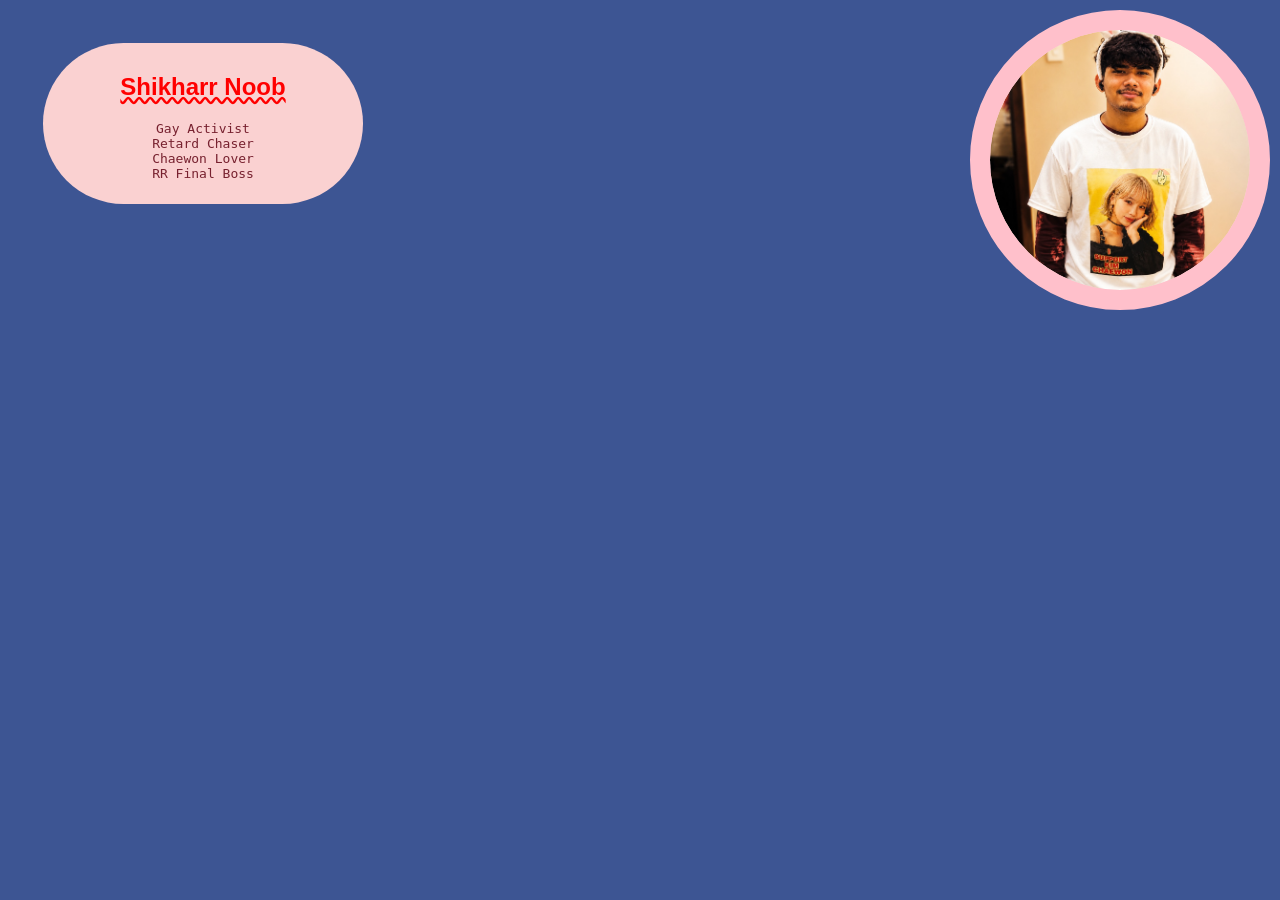
==== hi.html @ 5f8354a8 "Commit 1" ====
<!DOCTYPE html>
<html lang="en">

<head>
    <meta charset="UTF-8">
    <meta name="viewport" content="width=device-width, initial-scale=1.0">
    <title>Shikharr</title>
    <link rel="stylesheet" href="style.css">
</head>

<body>
    <div>
        <h2 id="hd">Shikharr Noob </h2>
        <p id="prop"> Gay Activist<br>
            Retard Chaser<br>
            Chaewon Lover<br>
            RR Final Boss<br>
        </p>
    </div>
    <span id="shik">
        <img src="shik1.jpeg" alt="Shikharr" class="profile-img default-img">
        <img src="shik2.png" alt="Shikharr" class="profile-img hover-img">
    </span>
    <script>
        const shik = document.getElementById('shik');
        const audio = new Audio('website_song_short_40s.mp3');
        
        shik.addEventListener('mouseenter', () => {
            audio.currentTime = 0;
            audio.play().catch(error => {
                console.log('Audio playback prevented until user interacts with the document first:', error);
            });
        });
        
        shik.addEventListener('mouseleave', () => {
            audio.pause();
        });
    </script>
</body>

</html>
---- style.css ----
#hd {
    color: red;
    text-align: center;
    text-decoration: wavy underline;
    font-weight: bolder;
    font-family: Arial, Helvetica, sans-serif;
}

#prop {
    color: rgb(119, 33, 47);
    text-align: center;
    font-family: monospace;
    }

body {
    background-color: #3D5593;
    display: flex;
    align-items: center;
    background-image: url("./gif1.gif");
    background-size: cover;
}
div {
    background-color: #FAD1D1;
    width: 300px;
    padding: 10px;
    border: 20px;
    border-radius: 300px;  
    margin-top: 35px   ;
    text-align: center;
    margin-left: 35px;  
}
div:hover{
    background-color: #D1D1FA;
    width: 333px;
    
}


#shik {
    display: block;
    width: 300px;
    height: 300px;
    border: 20px solid pink;
    border-radius: 50%;
    position: absolute;
    top: 10px;
    right: 10px;
    overflow: hidden;
    box-sizing: border-box;
    cursor: pointer;
    background-color: #fad1d1; /* fallback background match */
    /* Smooth 500ms transition for the border, glow, and border-radius morph */
    transition: border-color 0.5s cubic-bezier(0.4, 0, 0.2, 1), 
                box-shadow 0.5s cubic-bezier(0.4, 0, 0.2, 1),
                border-radius 0.5s cubic-bezier(0.4, 0, 0.2, 1);
    box-shadow: 0 0 0 rgba(255, 105, 180, 0);
}

/* On hover: pink glowing border and morph to rounded rectangle */
#shik:hover {
    border-radius: 12px;
    border-color: #ff69b4; /* Deep/hot pink */
    box-shadow: 0 0 25px rgba(255, 105, 180, 0.8);
}

/* Styling for the profile images inside the container */
.profile-img {
    position: absolute;
    top: 0;
    left: 0;
    width: 100%;
    height: 100%;
    object-fit: cover;
    border-radius: 50%;
    /* Smooth 500ms transition for fade, zoom, and border-radius morph */
    transition: opacity 0.5s cubic-bezier(0.4, 0, 0.2, 1), 
                transform 0.5s cubic-bezier(0.4, 0, 0.2, 1),
                border-radius 0.5s cubic-bezier(0.4, 0, 0.2, 1);
    transform: scale(1);
    will-change: transform, opacity, border-radius;
}

/* Default image is visible initially */
.default-img {
    opacity: 1;
    z-index: 1;
}

/* Hover image is hidden initially */
.hover-img {
    opacity: 0;
    z-index: 2;
}

/* Hover effects for images */
#shik:hover .profile-img {
    border-radius: 12px; /* Morph images to rectangle */
    transform: scale(1.05); /* Slight zoom (1.05x) */
}

#shik:hover .hover-img {
    opacity: 1; /* Fade transition */
}

/* Responsive adjustments for the profile image */
@media (max-width: 768px) {
    #shik {
        width: 220px;
        height: 220px;
        border-width: 15px;
    }
}

@media (max-width: 580px) {
    #shik {
        width: 150px;
        height: 150px;
        border-width: 10px;
    }
}
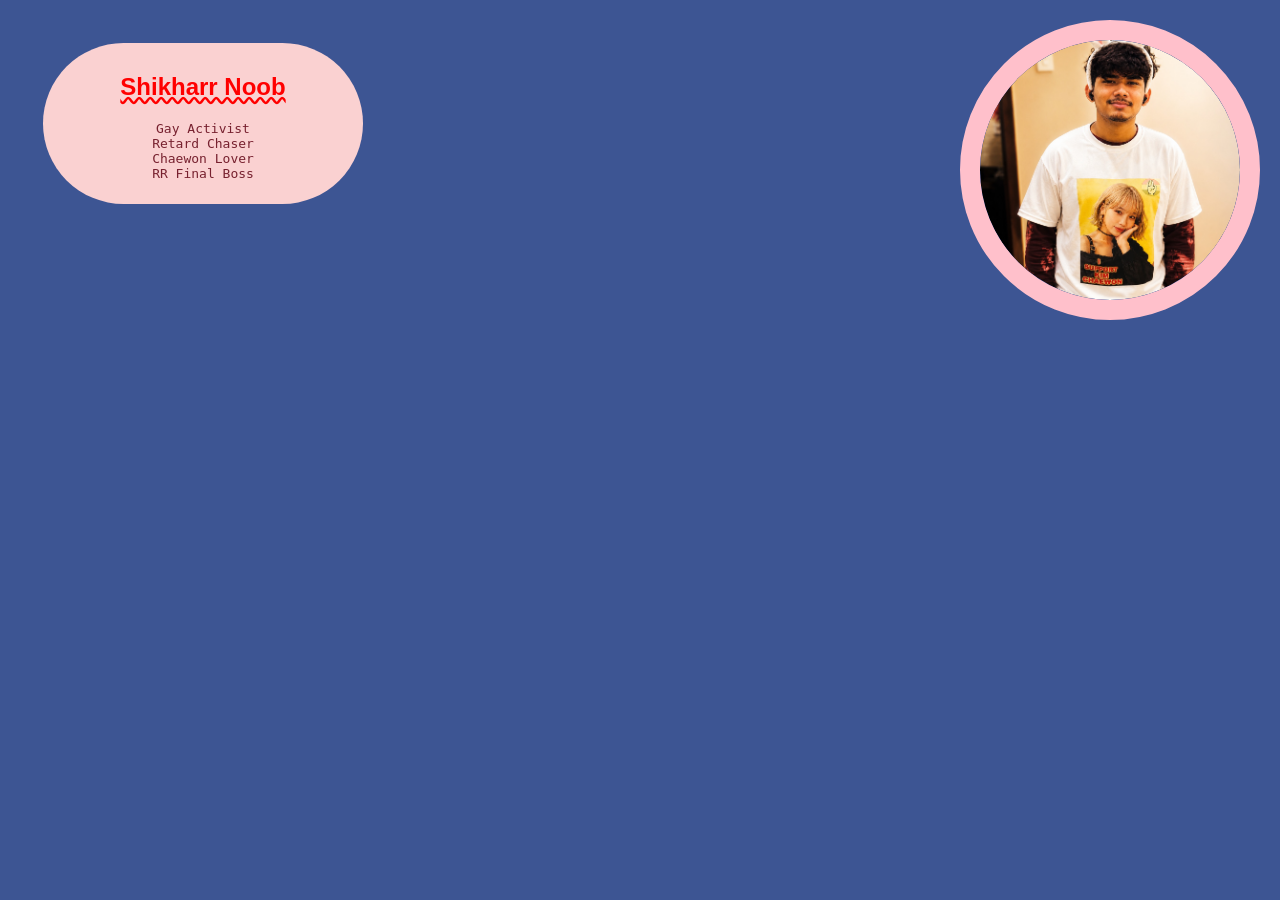
==== commit 51f9ffdd: "2nd commit" ====
--- a/hi.html
+++ b/hi.html
@@ -1,6 +1,5 @@
 <!DOCTYPE html>
 <html lang="en">
-
 <head>
     <meta charset="UTF-8">
     <meta name="viewport" content="width=device-width, initial-scale=1.0">
@@ -9,33 +8,39 @@
 </head>
 
 <body>
+
     <div>
-        <h2 id="hd">Shikharr Noob </h2>
-        <p id="prop"> Gay Activist<br>
+        <h2 id="hd">Shikharr Noob</h2>
+
+        <p id="prop">
+            Gay Activist<br>
             Retard Chaser<br>
             Chaewon Lover<br>
             RR Final Boss<br>
         </p>
     </div>
+
     <span id="shik">
         <img src="shik1.jpeg" alt="Shikharr" class="profile-img default-img">
         <img src="shik2.png" alt="Shikharr" class="profile-img hover-img">
     </span>
+
+    <audio id="bgMusic" loop>
+        <source src="song.mp3" type="audio/mpeg">
+    </audio>
+
     <script>
-        const shik = document.getElementById('shik');
-        const audio = new Audio('website_song_short_40s.mp3');
-        
-        shik.addEventListener('mouseenter', () => {
-            audio.currentTime = 0;
-            audio.play().catch(error => {
-                console.log('Audio playback prevented until user interacts with the document first:', error);
-            });
+        const shik = document.getElementById("shik");
+        const music = document.getElementById("bgMusic");
+
+        shik.addEventListener("mouseenter", () => {
+            music.play().catch(err => console.log(err));
         });
-        
-        shik.addEventListener('mouseleave', () => {
-            audio.pause();
+
+        shik.addEventListener("mouseleave", () => {
+            music.pause();
         });
     </script>
+
 </body>
-
 </html>
--- a/style.css
+++ b/style.css
@@ -1,9 +1,33 @@
+body {
+    background-color: #3D5593;
+    background-image: url("./gif1.gif");
+    background-size: cover;
+    display: flex;
+    align-items: center;
+}
+
+/* Left Card */
+
+div {
+    background-color: #FAD1D1;
+    width: 300px;
+    padding: 10px;
+    margin-top: 35px;
+    margin-left: 35px;
+    text-align: center;
+    border-radius: 300px;
+    transition: .4s;
+}
+
+div:hover {
+    background-color: #D1D1FA;
+    width: 333px;
+}
 
 #hd {
     color: red;
     text-align: center;
-    text-decoration: wavy underline;
-    font-weight: bolder;
+    text-decoration: underline wavy;
     font-family: Arial, Helvetica, sans-serif;
 }
 
@@ -11,114 +35,105 @@
     color: rgb(119, 33, 47);
     text-align: center;
     font-family: monospace;
-    }
-
-body {
-    background-color: #3D5593;
-    display: flex;
-    align-items: center;
-    background-image: url("./gif1.gif");
-    background-size: cover;
-}
-div {
-    background-color: #FAD1D1;
-    width: 300px;
-    padding: 10px;
-    border: 20px;
-    border-radius: 300px;  
-    margin-top: 35px   ;
-    text-align: center;
-    margin-left: 35px;  
-}
-div:hover{
-    background-color: #D1D1FA;
-    width: 333px;
-    
 }
 
+/* Profile */
 
 #shik {
-    display: block;
+    position: absolute;
+    top: 20px;
+    right: 20px;
+
     width: 300px;
     height: 300px;
+
     border: 20px solid pink;
     border-radius: 50%;
-    position: absolute;
-    top: 10px;
-    right: 10px;
     overflow: hidden;
+    cursor: pointer;
+
     box-sizing: border-box;
-    cursor: pointer;
-    background-color: #fad1d1; /* fallback background match */
-    /* Smooth 500ms transition for the border, glow, and border-radius morph */
-    transition: border-color 0.5s cubic-bezier(0.4, 0, 0.2, 1), 
-                box-shadow 0.5s cubic-bezier(0.4, 0, 0.2, 1),
-                border-radius 0.5s cubic-bezier(0.4, 0, 0.2, 1);
-    box-shadow: 0 0 0 rgba(255, 105, 180, 0);
+
+    transition: border-color .4s, box-shadow .4s;
 }
 
-/* On hover: pink glowing border and morph to rounded rectangle */
+/* Keep circle always */
+
 #shik:hover {
-    border-radius: 12px;
-    border-color: #ff69b4; /* Deep/hot pink */
-    box-shadow: 0 0 25px rgba(255, 105, 180, 0.8);
+    border-color: hotpink;
+    box-shadow: 0 0 35px hotpink;
 }
 
-/* Styling for the profile images inside the container */
+/* Images */
+
 .profile-img {
     position: absolute;
-    top: 0;
-    left: 0;
+    inset: 0;
+
     width: 100%;
     height: 100%;
+
     object-fit: cover;
     border-radius: 50%;
-    /* Smooth 500ms transition for fade, zoom, and border-radius morph */
-    transition: opacity 0.5s cubic-bezier(0.4, 0, 0.2, 1), 
-                transform 0.5s cubic-bezier(0.4, 0, 0.2, 1),
-                border-radius 0.5s cubic-bezier(0.4, 0, 0.2, 1);
-    transform: scale(1);
-    will-change: transform, opacity, border-radius;
+
+    transition: opacity .5s;
+
+    transform-origin: center center;
 }
 
-/* Default image is visible initially */
+/* Image Swap */
+
 .default-img {
     opacity: 1;
     z-index: 1;
 }
 
-/* Hover image is hidden initially */
 .hover-img {
     opacity: 0;
     z-index: 2;
 }
 
-/* Hover effects for images */
-#shik:hover .profile-img {
-    border-radius: 12px; /* Morph images to rectangle */
-    transform: scale(1.05); /* Slight zoom (1.05x) */
+#shik:hover .default-img {
+    opacity: 0;
 }
 
 #shik:hover .hover-img {
-    opacity: 1; /* Fade transition */
+    opacity: 1;
 }
 
-/* Responsive adjustments for the profile image */
-@media (max-width: 768px) {
-    #shik {
-        width: 220px;
-        height: 220px;
-        border-width: 15px;
+/* CD Spin */
+
+#shik:hover .profile-img {
+    animation: spin 4s linear infinite;
+}
+
+@keyframes spin {
+    from {
+        transform: rotate(0deg);
+    }
+    to {
+        transform: rotate(360deg);
     }
 }
 
-@media (max-width: 580px) {
-    #shik {
-        width: 150px;
-        height: 150px;
-        border-width: 10px;
+/* Responsive */
+
+@media(max-width:768px){
+
+    #shik{
+        width:220px;
+        height:220px;
+        border-width:15px;
     }
+
 }
 
+@media(max-width:580px){
 
+    #shik{
+        width:150px;
+        height:150px;
+        border-width:10px;
+    }
 
+}
